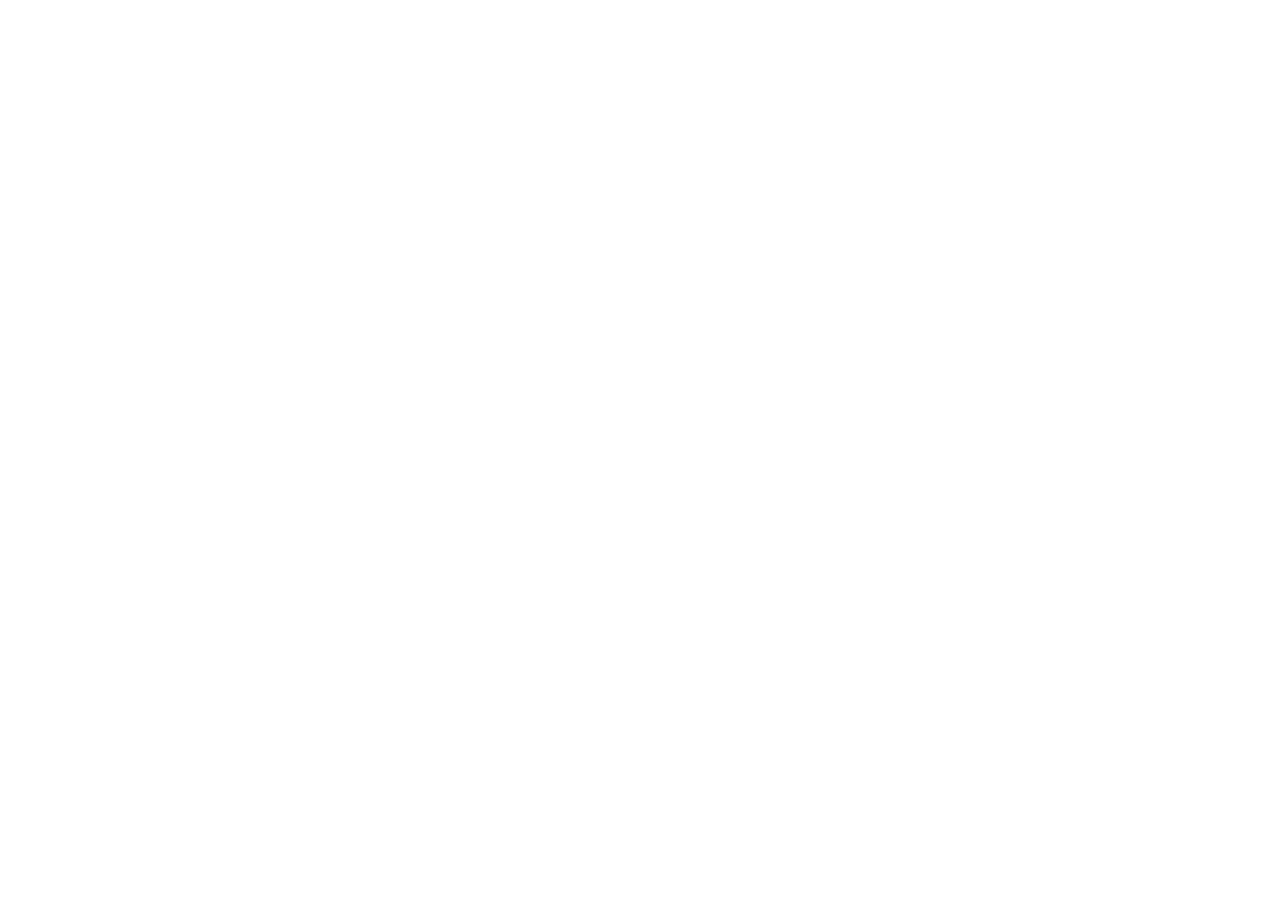
==== index.html @ b8400b0e "first commit" ====
<!DOCTYPE html>
<html lang="fr">
<head>
    <meta charset="UTF-8">
    <meta name="viewport" content="width=device-width, initial-scale=1.0">
    <link rel="stylesheet" href="style.css">
    <link rel="icon" type="image/x-png" href="/favicon.png">
    <link href="https://cdn.jsdelivr.net/npm/bootstrap@5.3.8/dist/css/bootstrap.min.css" rel="stylesheet" integrity="sha384-sRIl4kxILFvY47J16cr9ZwB07vP4J8+LH7qKQnuqkuIAvNWLzeN8tE5YBujZqJLB" crossorigin="anonymous">
    <title>Anaelle</title>
</head>
<body>
    
</body>
    <script src="script.js"></script>
</html>
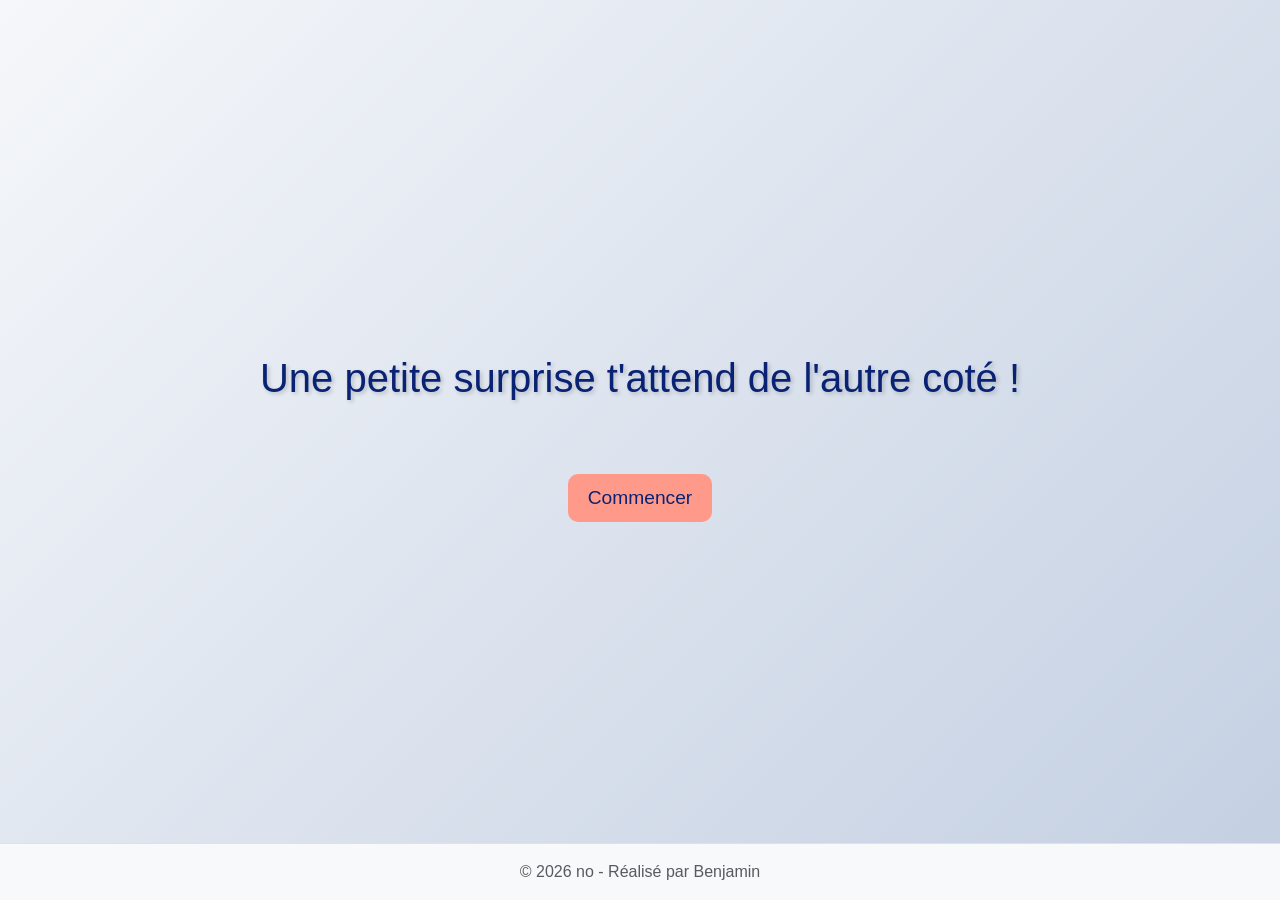
==== commit ebc73d70: "add videos et adapte tel 1" ====
--- a/index.html
+++ b/index.html
@@ -1,15 +1,31 @@
 <!DOCTYPE html>
 <html lang="fr">
+
 <head>
     <meta charset="UTF-8">
     <meta name="viewport" content="width=device-width, initial-scale=1.0">
+    <link rel="icon" type="image/x-png" href="/favicon.png">
+    <link href="https://cdn.jsdelivr.net/npm/bootstrap@5.3.8/dist/css/bootstrap.min.css" rel="stylesheet"
+        integrity="sha384-sRIl4kxILFvY47J16cr9ZwB07vP4J8+LH7qKQnuqkuIAvNWLzeN8tE5YBujZqJLB" crossorigin="anonymous">
     <link rel="stylesheet" href="style.css">
-    <link rel="icon" type="image/x-png" href="/favicon.png">
-    <link href="https://cdn.jsdelivr.net/npm/bootstrap@5.3.8/dist/css/bootstrap.min.css" rel="stylesheet" integrity="sha384-sRIl4kxILFvY47J16cr9ZwB07vP4J8+LH7qKQnuqkuIAvNWLzeN8tE5YBujZqJLB" crossorigin="anonymous">
     <title>Anaelle</title>
 </head>
+
 <body>
-    
+    <div class="container d-flex justify-content-center align-items-center min-vh-100">
+        <div class="text-center mb-4">
+            <h1 class="mb-4 text-bleu">Une petite surprise t'attend de l'autre coté !</h1>
+            <div>
+                <button id="startButton" class="btn mt-5">Commencer</button>
+            </div>
+        </div>
+    </div>
+    <footer class="mt-5 py-3 bg-light border-top fixed-bottom">
+        <div class="container text-center">
+            <p class="mb-0 text-muted">© 2026 no - Réalisé par Benjamin</p>
+        </div>
+    </footer>
 </body>
-    <script src="script.js"></script>
+<script src="script.js"></script>
+
 </html>
--- a/style.css
+++ b/style.css
@@ -0,0 +1,127 @@
+:root {
+    --bleu: #092274;
+    --pink: #ff9a8b;
+    --light-pink: #f5f7fa;
+    --light-purple: #c3cfe2;
+}
+
+body {
+    font-family: 'Comic Sans MS', cursive, sans-serif;
+    background: linear-gradient(135deg, var(--light-pink), var(--light-purple)) !important;
+    min-height: 100vh;
+}
+
+iframe {
+    border-radius: 20px;
+    overflow: hidden;
+    box-shadow: 0 8px 20px rgba(0, 0, 0, 0.2);
+    width: 800px;
+    height: 450px;
+}
+
+.text-bleu {
+    color: var(--bleu) !important;
+    text-shadow: 2px 2px 4px rgba(0, 0, 0, 0.2);
+}
+
+#startButton {
+    background-color: var(--pink);
+    color: var(--bleu);
+    border-radius: 10px;
+    padding: 10px 20px;
+    font-size: 1.2rem;
+    animation: pulse 1s infinite;
+    border: none;
+    cursor: pointer;
+    transition: all 0.3s ease;
+}
+
+@keyframes pulse {
+    0% {
+        transform: scale(1);
+        box-shadow: 0 0 0 0 rgba(255, 154, 139, 0.7);
+    }
+    50% {
+        transform: scale(1.05);
+        box-shadow: 0 0 0 15px rgba(255, 154, 139, 0);
+    }
+    100% {
+        transform: scale(1);
+        box-shadow: 0 0 0 0 rgba(255, 154, 139, 0);
+    }
+}
+
+/* Responsive Design pour Téléphone */
+@media (max-width: 768px) {
+    body {
+        padding-bottom: 80px;
+    }
+    
+    iframe {
+        width: 100% !important;
+        height: auto !important;
+        min-height: 250px;
+        max-width: 100%;
+    }
+    
+    body {
+        padding: 10px;
+    }
+    
+    h1 {
+        font-size: 1.5rem !important;
+    }
+    
+    h2 {
+        font-size: 1.2rem !important;
+    }
+    
+    #startButton {
+        padding: 12px 24px !important;
+        font-size: 1rem !important;
+    }
+    
+    .container {
+        padding-right: 10px !important;
+        padding-left: 10px !important;
+    }
+}
+
+@media (max-width: 480px) {
+    body {
+        padding-bottom: 100px;
+    }
+    
+    iframe {
+        width: 100% !important;
+        height: auto !important;
+        aspect-ratio: 16 / 9;
+    }
+    
+    h1 {
+        font-size: 1.2rem !important;
+        margin-bottom: 15px !important;
+    }
+    
+    h2 {
+        font-size: 1rem !important;
+    }
+    
+    #startButton {
+        padding: 10px 20px !important;
+        font-size: 0.9rem !important;
+    }
+    
+    .container {
+        padding-right: 5px !important;
+        padding-left: 5px !important;
+    }
+    
+    footer {
+        position: fixed !important;
+        bottom: 0 !important;
+        width: 100% !important;
+        padding-top: 10px !important;
+        padding-bottom: 10px !important;
+    }
+}
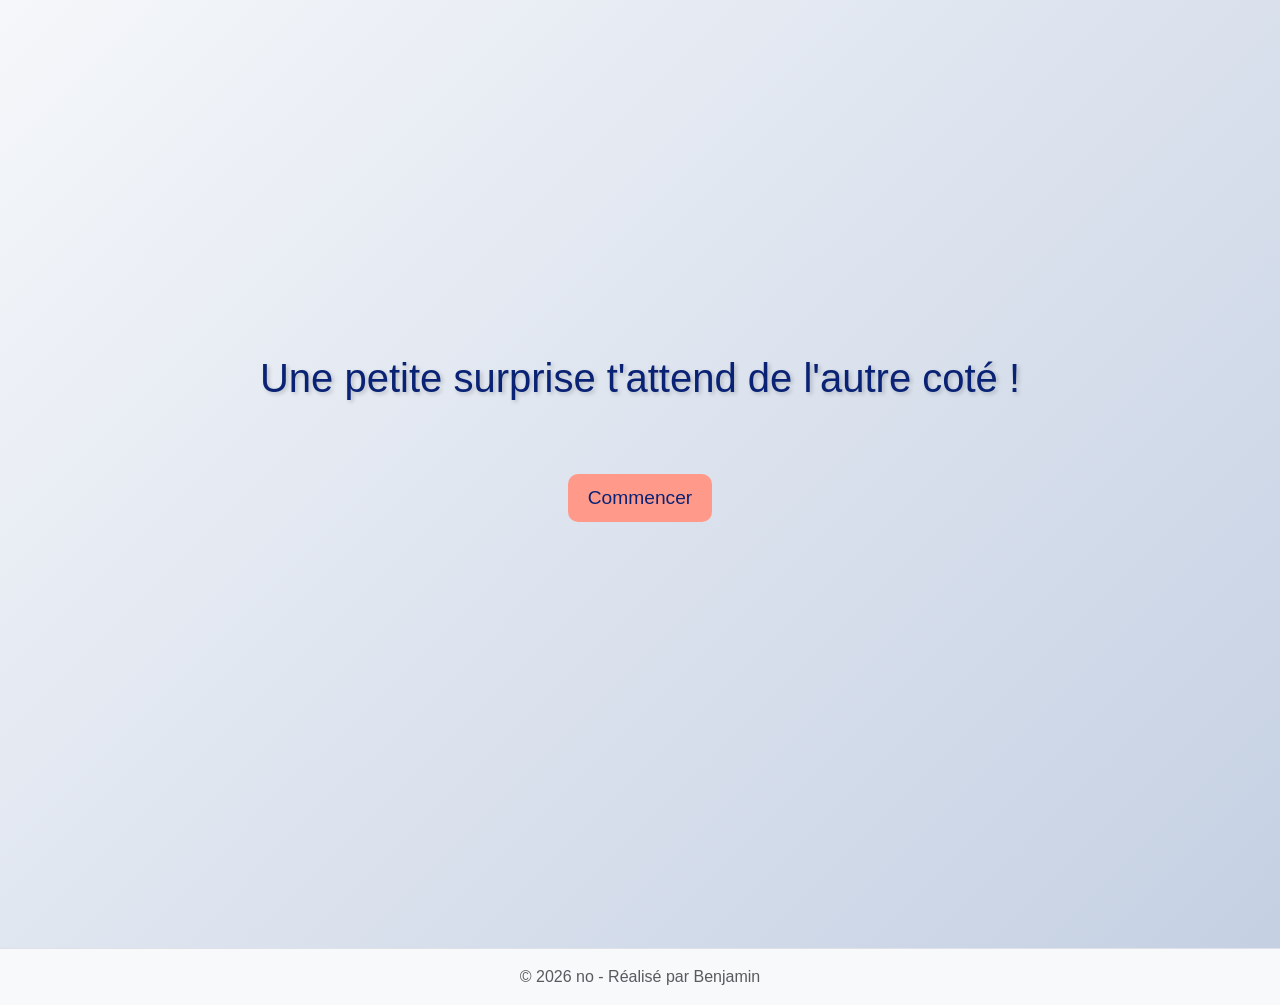
==== commit 5cdeb9d2: "corrige affichage vidéo" ====
--- a/index.html
+++ b/index.html
@@ -20,7 +20,7 @@
             </div>
         </div>
     </div>
-    <footer class="mt-5 py-3 bg-light border-top fixed-bottom">
+    <footer class="mt-5 py-3 bg-light border-top">
         <div class="container text-center">
             <p class="mb-0 text-muted">© 2026 no - Réalisé par Benjamin</p>
         </div>
--- a/style.css
+++ b/style.css
@@ -12,11 +12,18 @@
 }
 
 iframe {
+    border: none;
+}
+
+#video-container {
+    position: relative;
+    width: 100%;
+    max-width: 900px;
+    margin: 0 auto;
     border-radius: 20px;
     overflow: hidden;
     box-shadow: 0 8px 20px rgba(0, 0, 0, 0.2);
-    width: 800px;
-    height: 450px;
+    aspect-ratio: 16/9;
 }
 
 .text-bleu {
@@ -41,10 +48,12 @@
         transform: scale(1);
         box-shadow: 0 0 0 0 rgba(255, 154, 139, 0.7);
     }
+
     50% {
         transform: scale(1.05);
         box-shadow: 0 0 0 15px rgba(255, 154, 139, 0);
     }
+
     100% {
         transform: scale(1);
         box-shadow: 0 0 0 0 rgba(255, 154, 139, 0);
@@ -53,34 +62,30 @@
 
 /* Responsive Design pour Téléphone */
 @media (max-width: 768px) {
-    body {
-        padding-bottom: 80px;
-    }
-    
     iframe {
         width: 100% !important;
         height: auto !important;
         min-height: 250px;
         max-width: 100%;
     }
-    
+
     body {
         padding: 10px;
     }
-    
+
     h1 {
         font-size: 1.5rem !important;
     }
-    
+
     h2 {
         font-size: 1.2rem !important;
     }
-    
+
     #startButton {
         padding: 12px 24px !important;
         font-size: 1rem !important;
     }
-    
+
     .container {
         padding-right: 10px !important;
         padding-left: 10px !important;
@@ -88,40 +93,28 @@
 }
 
 @media (max-width: 480px) {
-    body {
-        padding-bottom: 100px;
-    }
-    
     iframe {
         width: 100% !important;
         height: auto !important;
         aspect-ratio: 16 / 9;
     }
-    
+
     h1 {
         font-size: 1.2rem !important;
         margin-bottom: 15px !important;
     }
-    
+
     h2 {
         font-size: 1rem !important;
     }
-    
+
     #startButton {
         padding: 10px 20px !important;
         font-size: 0.9rem !important;
     }
-    
+
     .container {
         padding-right: 5px !important;
         padding-left: 5px !important;
     }
-    
-    footer {
-        position: fixed !important;
-        bottom: 0 !important;
-        width: 100% !important;
-        padding-top: 10px !important;
-        padding-bottom: 10px !important;
-    }
 }
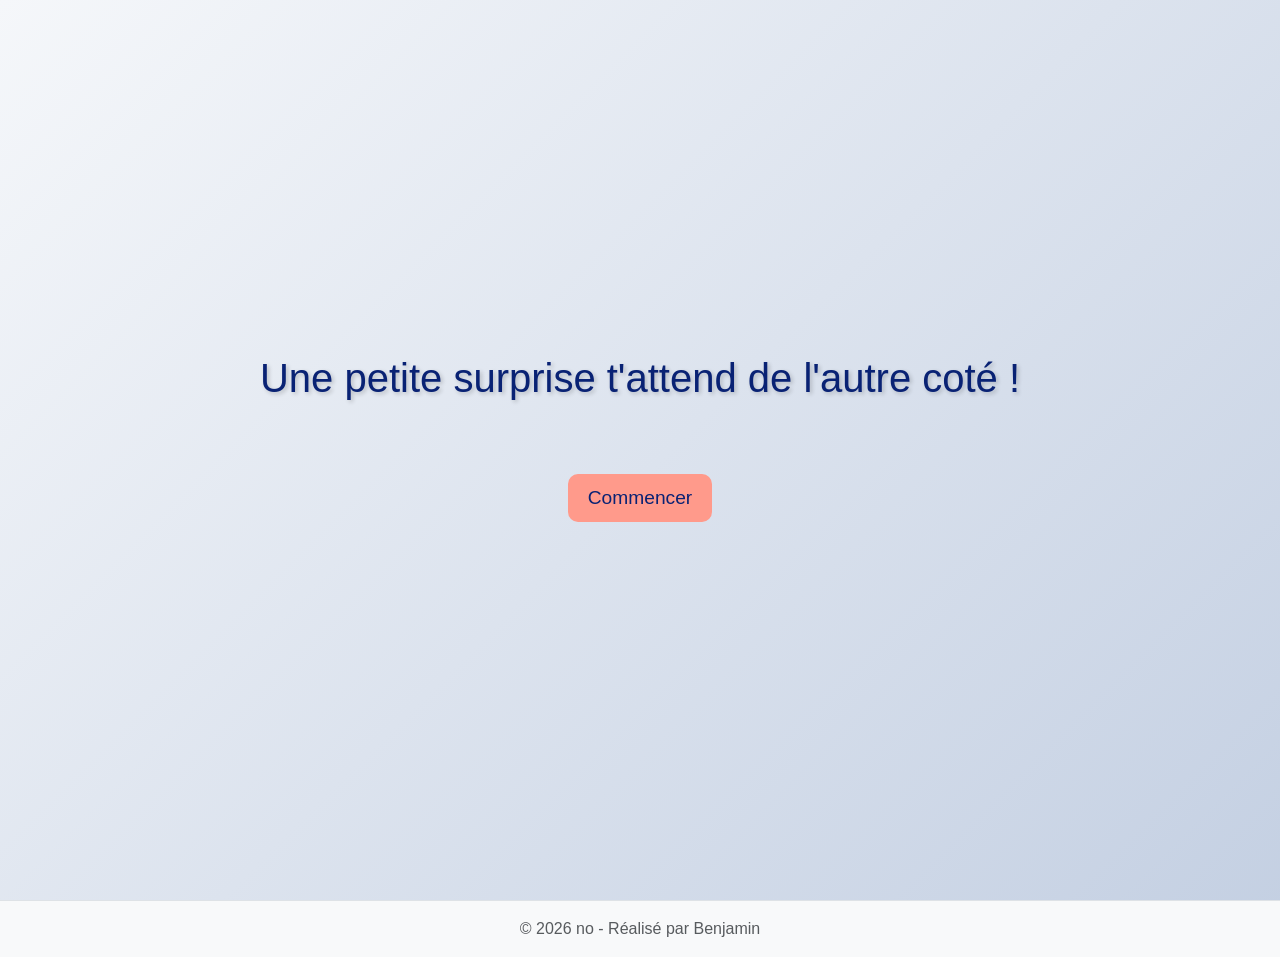
==== commit b0c28269: "corrige rotation vidéo" ====
--- a/index.html
+++ b/index.html
@@ -4,7 +4,7 @@
 <head>
     <meta charset="UTF-8">
     <meta name="viewport" content="width=device-width, initial-scale=1.0">
-    <link rel="icon" type="image/x-png" href="/favicon.png">
+    <link rel="icon" type="image/x-png" href="favicon.png">
     <link href="https://cdn.jsdelivr.net/npm/bootstrap@5.3.8/dist/css/bootstrap.min.css" rel="stylesheet"
         integrity="sha384-sRIl4kxILFvY47J16cr9ZwB07vP4J8+LH7qKQnuqkuIAvNWLzeN8tE5YBujZqJLB" crossorigin="anonymous">
     <link rel="stylesheet" href="style.css">
@@ -20,7 +20,7 @@
             </div>
         </div>
     </div>
-    <footer class="mt-5 py-3 bg-light border-top">
+    <footer class="mt-auto py-3 bg-light border-top w-100">
         <div class="container text-center">
             <p class="mb-0 text-muted">© 2026 no - Réalisé par Benjamin</p>
         </div>
--- a/style.css
+++ b/style.css
@@ -6,9 +6,8 @@
 }
 
 body {
-    font-family: 'Comic Sans MS', cursive, sans-serif;
+    font-family: -apple-system, BlinkMacSystemFont, "Segoe UI", Roboto, Arial, sans-serif;
     background: linear-gradient(135deg, var(--light-pink), var(--light-purple)) !important;
-    min-height: 100vh;
 }
 
 iframe {
@@ -24,6 +23,26 @@
     overflow: hidden;
     box-shadow: 0 8px 20px rgba(0, 0, 0, 0.2);
     aspect-ratio: 16/9;
+}
+
+.btn-download {
+    display: inline-block;
+    background-color: var(--pink);
+    color: var(--bleu);
+    border-radius: 10px;
+    padding: 12px 24px;
+    font-size: 1.2rem;
+    text-decoration: none;
+    border: none;
+    cursor: pointer;
+    transition: all 0.3s ease;
+    animation: pulse 1s infinite;
+    font-family: 'Comic Sans MS', cursive, sans-serif;
+}
+
+.btn-download:hover {
+    transform: scale(1.05);
+    box-shadow: 0 0 15px rgba(255, 154, 139, 0.7);
 }
 
 .text-bleu {
@@ -117,4 +136,46 @@
         padding-right: 5px !important;
         padding-left: 5px !important;
     }
+}
+
+/* Overlay pour orientation mobile */
+.orientation-overlay {
+    display: none;
+    position: fixed;
+    top: 0;
+    left: 0;
+    width: 100%;
+    height: 100%;
+    background: rgba(0, 0, 0, 0.9);
+    z-index: 9999;
+    justify-content: center;
+    align-items: center;
+}
+
+.orientation-overlay.show {
+    display: flex;
+}
+
+.overlay-content {
+    text-align: center;
+    color: white;
+}
+
+.rotating-phone {
+    font-size: 80px;
+    animation: rotate 2s linear infinite;
+    margin-bottom: 20px;
+}
+
+.overlay-text {
+    font-size: 24px;
+    font-weight: bold;
+    color: white;
+    margin: 0;
+}
+
+@keyframes rotate {
+    0% { transform: rotate(0deg); }
+    50% { transform: rotate(-90deg); }
+    100% { transform: rotate(-90deg); }
 }
